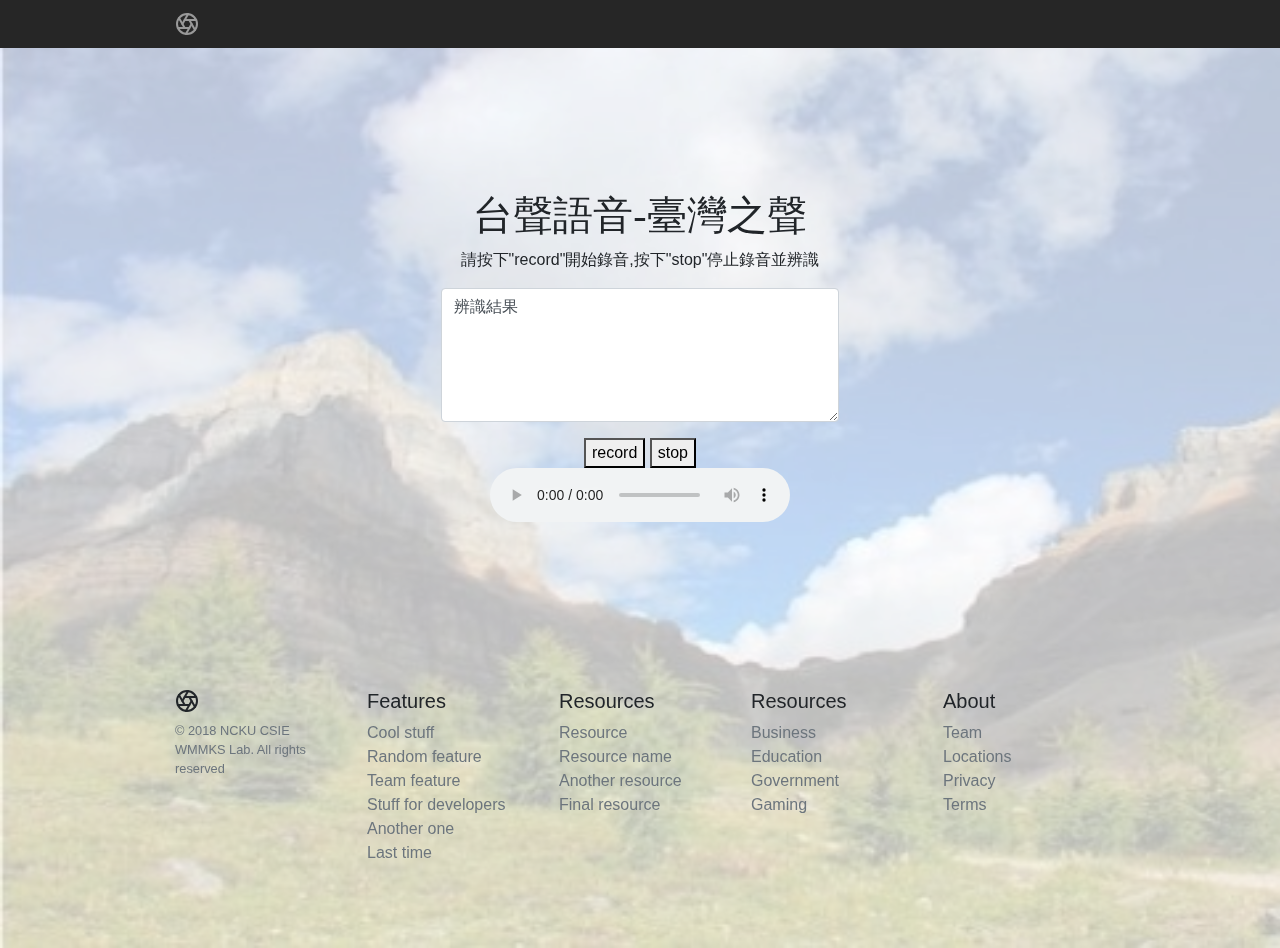
==== t-index.html @ c8215417 "20180730 change the web header and copy right" ====
<!doctype html>
<html lang="en">
  <head>
    <meta charset="utf-8">
   
    <title>Taiwan Speech</title>

    <!-- Bootstrap core CSS -->
    <link href="./css/bootstrap.min.css" rel="stylesheet">
    <link rel="stylesheet" type="text/css" href="./bg.css">

    <!-- Custom styles for this template -->
    <link href="product.css" rel="stylesheet">
    
    <script src="./js/record-live-audio.js"></script>
  </head>

  <body class="usr-1">

    <nav class="site-header sticky-top py-1">
      <div class="container d-flex flex-column flex-md-row justify-content-between">
        <a class="py-2" href="#">
          <svg xmlns="http://www.w3.org/2000/svg" width="24" height="24" viewBox="0 0 24 24" fill="none" stroke="currentColor" stroke-width="2" stroke-linecap="round" stroke-linejoin="round" class="d-block mx-auto"><circle cx="12" cy="12" r="10"></circle><line x1="14.31" y1="8" x2="20.05" y2="17.94"></line><line x1="9.69" y1="8" x2="21.17" y2="8"></line><line x1="7.38" y1="12" x2="13.12" y2="2.06"></line><line x1="9.69" y1="16" x2="3.95" y2="6.06"></line><line x1="14.31" y1="16" x2="2.83" y2="16"></line><line x1="16.62" y1="12" x2="10.88" y2="21.94"></line></svg>
        </a>
        <!--a class="py-2 d-none d-md-inline-block" href="#">Tour</a>
        <a class="py-2 d-none d-md-inline-block" href="#">Product</a>
        <a class="py-2 d-none d-md-inline-block" href="#">Features</a>
        <a class="py-2 d-none d-md-inline-block" href="#">Enterprise</a>
        <a class="py-2 d-none d-md-inline-block" href="#">Support</a>
        <a class="py-2 d-none d-md-inline-block" href="#">Pricing</a>
        <a class="py-2 d-none d-md-inline-block" href="#">Cart</a-->
      </div>
    </nav>

    <div class="main-bg"></div>
    <div class="overflow-hidden p-3 p-md-5 text-center" id="main-recorder" style="height: 100%;">
      <div class="col-md-5 p-lg-5 mx-auto my-5">
        <h1 class="display-4 font-weight-normal" style="font-size: 2.5rem; font-family: Microsoft JhengHei;">台聲語音-臺灣之聲</h1>
        <p id="info_start" >請按下"record"開始錄音,按下"stop"停止錄音並辨識</p>
        <form id="output-result" role="form">
          <div class="form-group">
            <textarea id="outputSentence" class="form-control" rows="5" name="sentence">辨識結果</textarea>
          </div>
        </form>

        <button id="record">record</button>
        <button id="stop">stop</button>
        <p><audio id="audio" controls></audio></p>
        <ul id="recordingslist"></ul>
      </div>
    </div>

    <footer class="container"">
      <div class="row">
        <div class="col-12 col-md">
          <svg xmlns="http://www.w3.org/2000/svg" width="24" height="24" viewBox="0 0 24 24" fill="none" stroke="currentColor" stroke-width="2" stroke-linecap="round" stroke-linejoin="round" class="d-block mb-2"><circle cx="12" cy="12" r="10"></circle><line x1="14.31" y1="8" x2="20.05" y2="17.94"></line><line x1="9.69" y1="8" x2="21.17" y2="8"></line><line x1="7.38" y1="12" x2="13.12" y2="2.06"></line><line x1="9.69" y1="16" x2="3.95" y2="6.06"></line><line x1="14.31" y1="16" x2="2.83" y2="16"></line><line x1="16.62" y1="12" x2="10.88" y2="21.94"></line></svg>
          <small class="d-block mb-3 text-muted">&copy; 2018 NCKU CSIE WMMKS Lab. All rights reserved</small>
        </div>
        <div class="col-6 col-md">
          <h5>Features</h5>
          <ul class="list-unstyled text-small">
            <li><a class="text-muted" href="#">Cool stuff</a></li>
            <li><a class="text-muted" href="#">Random feature</a></li>
            <li><a class="text-muted" href="#">Team feature</a></li>
            <li><a class="text-muted" href="#">Stuff for developers</a></li>
            <li><a class="text-muted" href="#">Another one</a></li>
            <li><a class="text-muted" href="#">Last time</a></li>
          </ul>
        </div>
        <div class="col-6 col-md">
          <h5>Resources</h5>
          <ul class="list-unstyled text-small">
            <li><a class="text-muted" href="#">Resource</a></li>
            <li><a class="text-muted" href="#">Resource name</a></li>
            <li><a class="text-muted" href="#">Another resource</a></li>
            <li><a class="text-muted" href="#">Final resource</a></li>
          </ul>
        </div>
        <div class="col-6 col-md">
          <h5>Resources</h5>
          <ul class="list-unstyled text-small">
            <li><a class="text-muted" href="#">Business</a></li>
            <li><a class="text-muted" href="#">Education</a></li>
            <li><a class="text-muted" href="#">Government</a></li>
            <li><a class="text-muted" href="#">Gaming</a></li>
          </ul>
        </div>
        <div class="col-6 col-md">
          <h5>About</h5>
          <ul class="list-unstyled text-small">
            <li><a class="text-muted" href="#">Team</a></li>
            <li><a class="text-muted" href="#">Locations</a></li>
            <li><a class="text-muted" href="#">Privacy</a></li>
            <li><a class="text-muted" href="#">Terms</a></li>
          </ul>
        </div>
      </div>
    </footer>

  </body>
</html>
---- bg.css ----
.usr-1{

}
.usr-1 .main-bg {

	position: absolute;
	z-index: -1;
	background-image: url('background_1.jpg');
	background-repeat: no-repeat;
	background-size: cover;
	opacity: 0.4;
	width: 100%;
	height: 100%;
}
---- product.css ----
.container {
  max-width: 960px;
}

/*
 * Custom translucent site header
 */

.site-header {
  background-color: rgba(0, 0, 0, .85);
  -webkit-backdrop-filter: saturate(180%) blur(20px);
  backdrop-filter: saturate(180%) blur(20px);
}
.site-header a {
  color: #999;
  transition: ease-in-out color .15s;
}
.site-header a:hover {
  color: #fff;
  text-decoration: none;
}

/*
 * Dummy devices (replace them with your own or something else entirely!)
 */

.product-device {
  position: absolute;
  right: 10%;
  bottom: -30%;
  width: 300px;
  height: 540px;
  background-color: #333;
  border-radius: 21px;
  -webkit-transform: rotate(30deg);
  transform: rotate(30deg);
}

.product-device::before {
  position: absolute;
  top: 10%;
  right: 10px;
  bottom: 10%;
  left: 10px;
  content: "";
  background-color: rgba(255, 255, 255, .1);
  border-radius: 5px;
}

.product-device-2 {
  top: -25%;
  right: auto;
  bottom: 0;
  left: 5%;
  background-color: #e5e5e5;
}


/*
 * Extra utilities
 */

.border-top { border-top: 1px solid #e5e5e5; }
.border-bottom { border-bottom: 1px solid #e5e5e5; }

.box-shadow { box-shadow: 0 .25rem .75rem rgba(0, 0, 0, .05); }

.flex-equal > * {
  -ms-flex: 1;
  flex: 1;
}
@media (min-width: 768px) {
  .flex-md-equal > * {
    -ms-flex: 1;
    flex: 1;
  }
}

.overflow-hidden { overflow: hidden; }
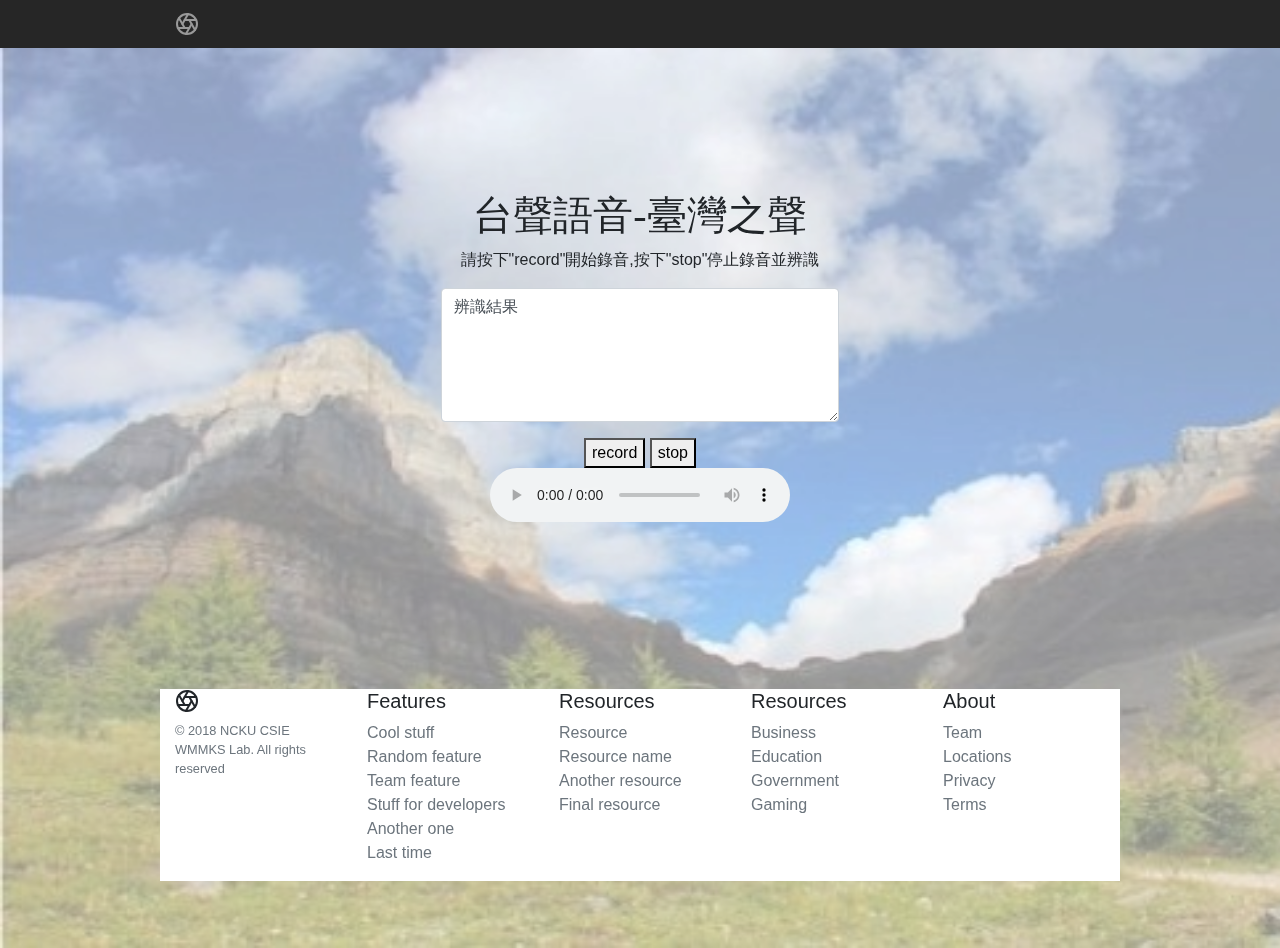
==== commit 6aa2aeb1: "add background interval anime" ====
--- a/t-index.html
+++ b/t-index.html
@@ -12,8 +12,41 @@
     <!-- Custom styles for this template -->
     <link href="product.css" rel="stylesheet">
     
-    <script src="./js/record-live-audio.js"></script>
+    <!--<script src="./js/record-live-audio.js"></script>-->
   </head>
+
+  <script type="text/javascript">
+    var bg_num = 0;
+    var bg_opacity = 80;
+    var bg_interval = -1;
+    var bg_element;
+    var bg_interval_element;
+    var i;
+
+    window.onload = function(){
+      bg_element = document.getElementById('bg_div');
+      console.log(bg_element.style);
+      bg_interval_element = setInterval(bg_change, 25);
+    }
+
+    function bg_change(){
+      if(bg_interval < 0){
+        bg_opacity = bg_opacity + bg_interval*0.5;
+
+        if(bg_opacity <= 0){
+          bg_num = bg_num + 1;
+          bg_interval = 1;
+        }
+      }else{
+        bg_opacity = bg_opacity + bg_interval*0.5;
+        if(bg_opacity >= 80){
+          bg_interval = -1;
+        }
+      }
+
+      bg_element.style.opacity = (bg_opacity/100);
+    }
+  </script>
 
   <body class="usr-1">
 
@@ -32,7 +65,7 @@
       </div>
     </nav>
 
-    <div class="main-bg"></div>
+    <div class="main-bg" id="bg_div"></div>
     <div class="overflow-hidden p-3 p-md-5 text-center" id="main-recorder" style="height: 100%;">
       <div class="col-md-5 p-lg-5 mx-auto my-5">
         <h1 class="display-4 font-weight-normal" style="font-size: 2.5rem; font-family: Microsoft JhengHei;">台聲語音-臺灣之聲</h1>
@@ -51,7 +84,7 @@
     </div>
 
     <footer class="container"">
-      <div class="row">
+      <div class="row" style="background-color: white;">
         <div class="col-12 col-md">
           <svg xmlns="http://www.w3.org/2000/svg" width="24" height="24" viewBox="0 0 24 24" fill="none" stroke="currentColor" stroke-width="2" stroke-linecap="round" stroke-linejoin="round" class="d-block mb-2"><circle cx="12" cy="12" r="10"></circle><line x1="14.31" y1="8" x2="20.05" y2="17.94"></line><line x1="9.69" y1="8" x2="21.17" y2="8"></line><line x1="7.38" y1="12" x2="13.12" y2="2.06"></line><line x1="9.69" y1="16" x2="3.95" y2="6.06"></line><line x1="14.31" y1="16" x2="2.83" y2="16"></line><line x1="16.62" y1="12" x2="10.88" y2="21.94"></line></svg>
           <small class="d-block mb-3 text-muted">&copy; 2018 NCKU CSIE WMMKS Lab. All rights reserved</small>
